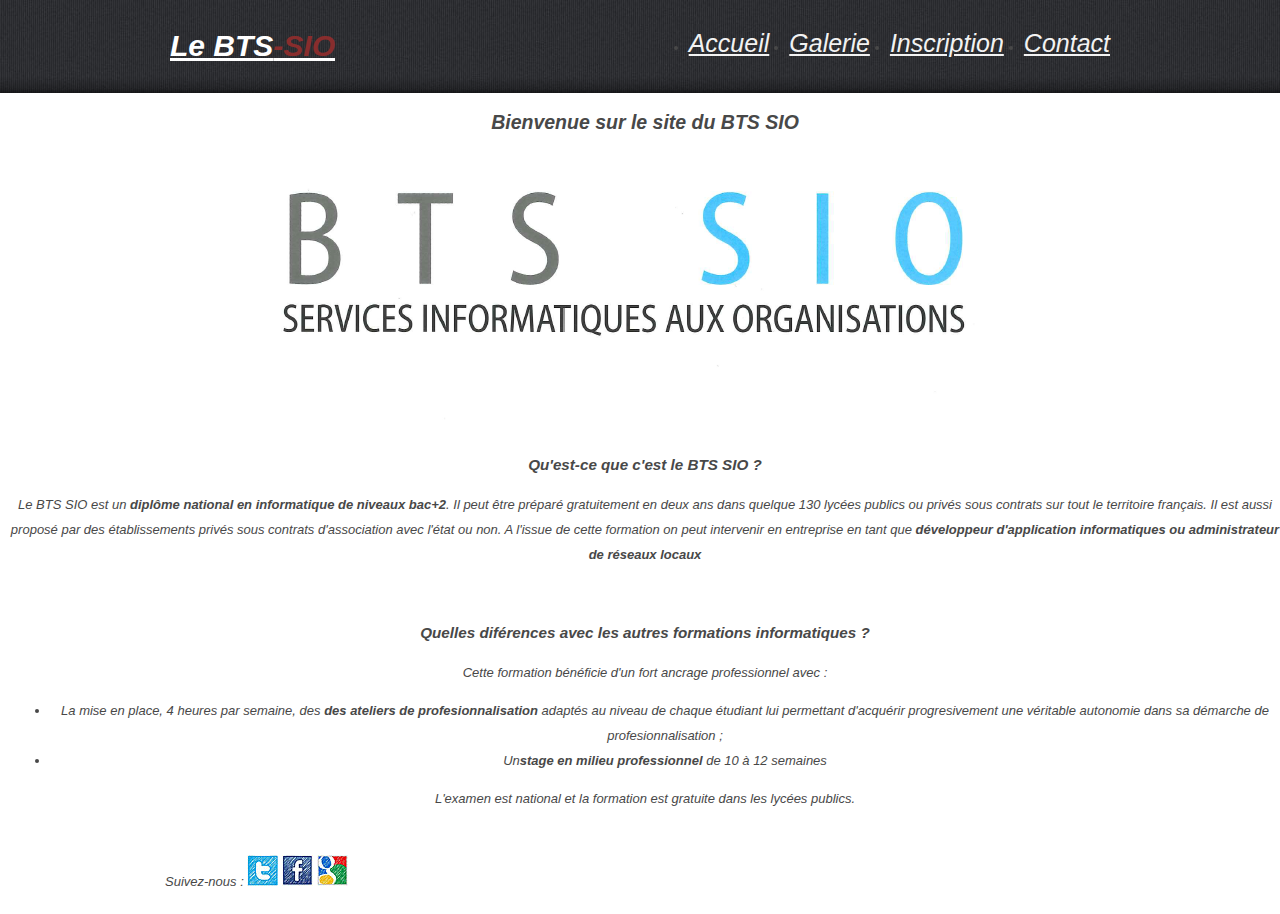
==== BTS_SIO/index.html @ 547f9d7a "Add files via upload" ====
<!DOCTYPE html>
<html lang="fr">
<link rel="stylesheet" type="text/css" media="screen" href="css/style.css" />
<link rel="icon" href="img/icon_bts.png" type="image/png">

<head>
    <title>Accueil - Le BTS SIO</title>
    <meta charset="UTF-8" />

    <meta name="description" content="Le site internet du BTS SIO">

    <meta name="keywords" content="internet, BTS SIO">

    <meta name="robots" content="noindex, nofollow">


</head>

<body>
    <!------  Menu navigation ------->
    <header>
        <div>
            <div>
                <h1 class="text-3a"><a href="/">Le BTS<span>-SIO</span></a></h1>
                <nav>
                    <ul class="menu">

                        <!---- Accueil --->
                        <li>
                            <a href="index.html">
                                <i class="fa fa-home fa-lg"></i>
                                <span class="nav-text">Accueil</span>
                            </a>
                        </li>

                        <!----------- Galerie ------>
                        <li>
                            <a href="galerie.html">
                                <i class="fa fa-envelope-o fa-lg"></i>
                                <span class="nav-text">Galerie</span>
                            </a>
                        </li>


                        <!--------- Formulaire ------->
                        <li>
                            <a href="formulaire.html">
                                <i class="fa fa-cutlery"></i>
                                <span class="nav-text">Inscription</span>

                            </a>

                        </li>

                        <!--------- Contact  ------->
                        <li>
                            <a href="contact.html">
                                <i class="fa fa-info-circle " aria-hidden="true "></i>
                                <span class="nav-text ">Contact</span>

                            </a>
                        </li>
                    </ul>
                </nav>
                <div class="clear "></div>
            </div>
        </div>
    </header>


    <!------ Debut de l'article ---------->
    <div class="article">
        <h2>Bienvenue sur le site du BTS SIO</h2>
        <img src="img/bts_sio.png">

        <h3>Qu'est-ce que c'est le BTS SIO ? </h3>

        <p>Le BTS SIO est un <strong>diplôme national en informatique de niveaux bac+2</strong>. Il peut être préparé gratuitement en deux ans dans quelque 130 lycées publics ou privés sous contrats sur tout le territoire français. Il est aussi proposé par
            des établissements privés sous contrats d'association avec l'état ou non. A l'issue de cette formation on peut intervenir en entreprise en tant que
            <strong>développeur d'application informatiques ou administrateur de réseaux locaux</strong>
        </p>
        <br>
        <h3>Quelles diférences avec les autres formations informatiques ?</h3>

        <p>Cette formation bénéficie d'un fort ancrage professionnel avec :</p>
        <ul>
            <li>La mise en place, 4 heures par semaine, des <strong>des ateliers de profesionnalisation</strong> adaptés au niveau de chaque étudiant lui permettant d'acquérir progresivement une véritable autonomie dans sa démarche de profesionnalisation
                ;
            </li>

            <li>Un<strong>stage en milieu professionnel</strong> de 10 à 12 semaines</li>
        </ul>

        <p>L'examen est national et la formation est gratuite dans les lycées publics.</p>
    </div>




    <!-------- Pied de page --------->
    <footer>
        <span>Suivez-nous :</span>
        <a href="#"><img src="img/icon-1.jpg" alt="Twitter" title="Twitter"></a>
        <a href="#"><img src="img/icon-2.jpg" alt="Facebook" title="Facebook"></a>
        <a href="#"><img src="img/icon-3.jpg" alt="Google+" title="Google+"></a>


    </footer>

</body>

</html>
---- BTS_SIO/css/style.css ----
/* Propriété global ======================================================== */

html,
body {
    width: 100%;
    padding: 0;
    margin: 0;
}

body {
    font: 13px/25px Arial, Helvetica, sans-serif;
    color: #484848;
    min-width: 1080px;
    font-style: italic;
    background: #fff;
}

nav {
    display: inline-block;
    z-index: 1111;
    position: relative;
    float: right;
    font-family: 'Lato', sans-serif;
}


/*********************************header*************************************/

nav {
    display: inline-block;
    z-index: 1111;
    position: relative;
    float: right;
    font-family: 'Lato', sans-serif;
}

header {
    width: 100%;
    background: url(../img/header-bg.jpg) 0 0 repeat;
    border-bottom: #fff 1px solid;
}

header>div {
    width: 100%;
    background: url(../img/header-bg-shadow.png) 0 bottom repeat-x;
    padding-bottom: 17px;
}

header>div>div {
    width: 960px;
    margin: 0 auto;
}

h1 {
    display: inline-block;
    z-index: 1111;
    margin: 16px 0px 0 10px;
    position: relative;
    float: left;
}

.text-3a a {
    font-weight: bolder;
    color: white;
    font-size: 30px;
    line-height: 60px;
    font-family: 'Lato', sans-serif;
}

.text-3 span,
.text-3a span {
    color: #882d2d;
}

.clear {
    clear: both;
    line-height: 0;
    font-size: 0;
    width: 100%;
}

ul.menu {
    margin: 28px 10px 0px 0px;
    display: inline-block;
}

ul.menu li {
    float: left;
    line-height: 30px;
    margin: 0px 0px 0px 20px;
}

ul.menu li a {
    font-size: 25px;
    line-height: 30px;
    color: #f2f2f2;
    display: inline-block;
}

ul.menu li a:hover,
ul.menu li.current a {
    color: #882d2d;
}


/***************************** Article  ********************/

.article {
    margin: 16px 0px 0 10px;
    text-align: center;
}


/***************************** Contact  ********************/

.img_lgn {
    float: right;
    margin-right: 350px;
    margin-top: 100px;
}

.contact {
    background-color: whitesmoke;
    width: 350px;
    border: solid black 1px;
    margin-left: 300px;
    margin-top: 50px;
    text-align: center;
    box-shadow: 3px 5px 5px black;
}


/****************************footer************************/

footer {
    width: 950px;
    overflow: hidden;
    margin: 0 auto;
    padding: 31px 0px 20px 0;
}

footer p {
    float: left;
    text-align: center;
    width: 580px;
}
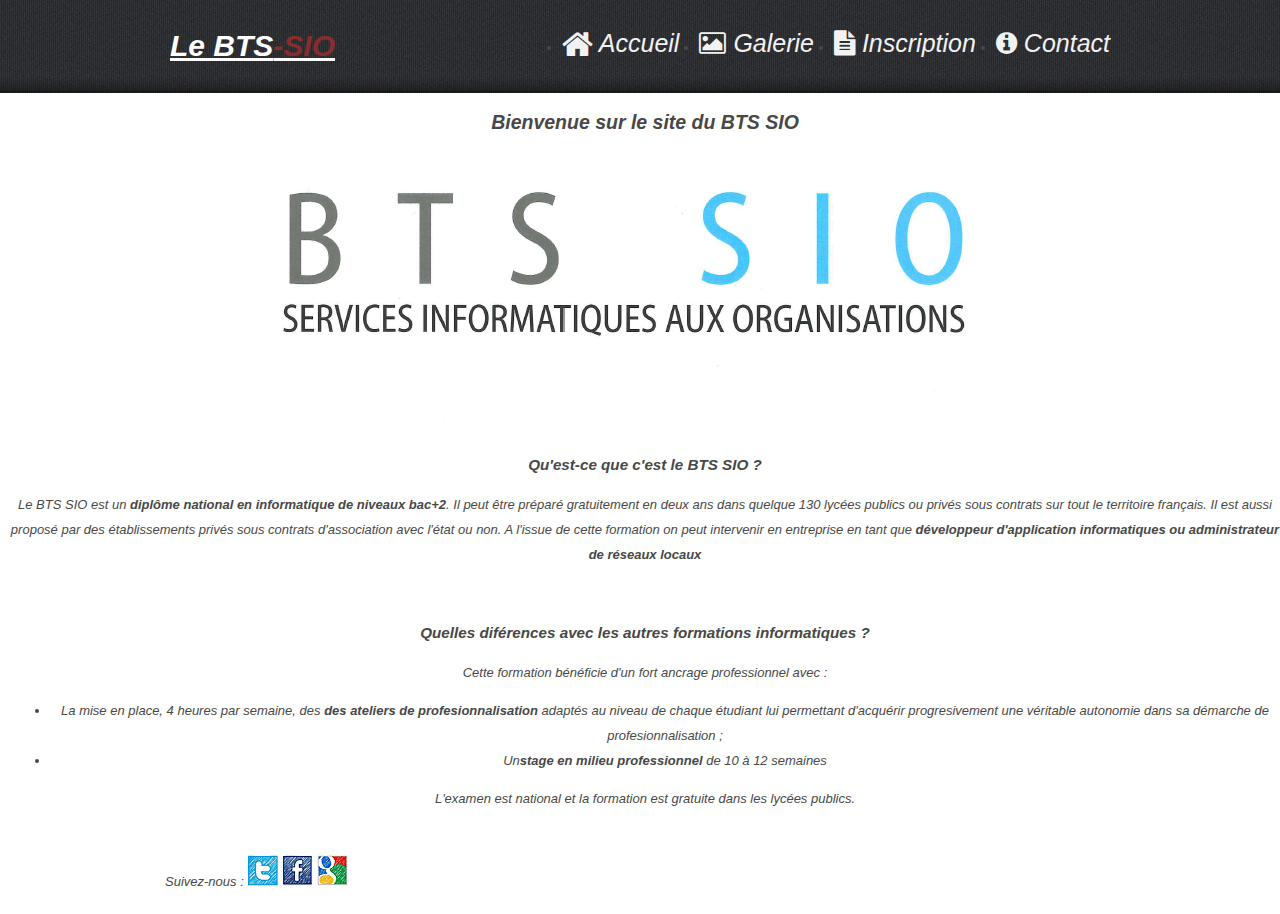
==== commit 5571fd25: "Maj v2" ====
--- a/BTS_SIO/index.html
+++ b/BTS_SIO/index.html
@@ -2,6 +2,11 @@
 <html lang="fr">
 <link rel="stylesheet" type="text/css" media="screen" href="css/style.css" />
 <link rel="icon" href="img/icon_bts.png" type="image/png">
+
+
+
+
+<link rel="stylesheet" type="text/css" href="https://netdna.bootstrapcdn.com/font-awesome/4.0.3/css/font-awesome.css" rel="stylesheet">
 
 <head>
     <title>Accueil - Le BTS SIO</title>
@@ -36,7 +41,7 @@
                         <!----------- Galerie ------>
                         <li>
                             <a href="galerie.html">
-                                <i class="fa fa-envelope-o fa-lg"></i>
+                                <i class="fa fa-picture-o" aria-hidden="true"></i>
                                 <span class="nav-text">Galerie</span>
                             </a>
                         </li>
@@ -45,7 +50,7 @@
                         <!--------- Formulaire ------->
                         <li>
                             <a href="formulaire.html">
-                                <i class="fa fa-cutlery"></i>
+                                <i class="fa fa-file-text" aria-hidden="true"></i>
                                 <span class="nav-text">Inscription</span>
 
                             </a>
--- a/BTS_SIO/css/style.css
+++ b/BTS_SIO/css/style.css
@@ -95,6 +95,7 @@
     line-height: 30px;
     color: #f2f2f2;
     display: inline-block;
+    text-decoration: none;
 }
 
 ul.menu li a:hover,
@@ -108,6 +109,41 @@
 .article {
     margin: 16px 0px 0 10px;
     text-align: center;
+}
+
+
+/****************************** Inscription ****************/
+
+.inscription {
+    margin: 16px 0px 0 10px;
+    text-align: center;
+    background-color: whitesmoke;
+    width: 700px;
+    border: solid black 1px;
+    margin-left: auto;
+    margin-right: auto;
+    box-shadow: 3px 5px 5px black;
+    border-radius: 30px 30px 30px 30px;
+}
+
+label {
+    margin-top: 10px;
+    display: block;
+}
+
+input {
+    padding: 3px;
+    border: 1px solid black;
+    border-radius: 5px;
+    width: 200px;
+    box-shadow: 1px 1px 2px #882d2d;
+}
+
+input[type=submit] {
+    width: 100px;
+    margin-left: 5px;
+    box-shadow: 1px 1px 1px #882d2d;
+    cursor: pointer;
 }
 
 
@@ -127,6 +163,7 @@
     margin-top: 50px;
     text-align: center;
     box-shadow: 3px 5px 5px black;
+    border-radius: 30px 30px 30px 30px;
 }
 
 
